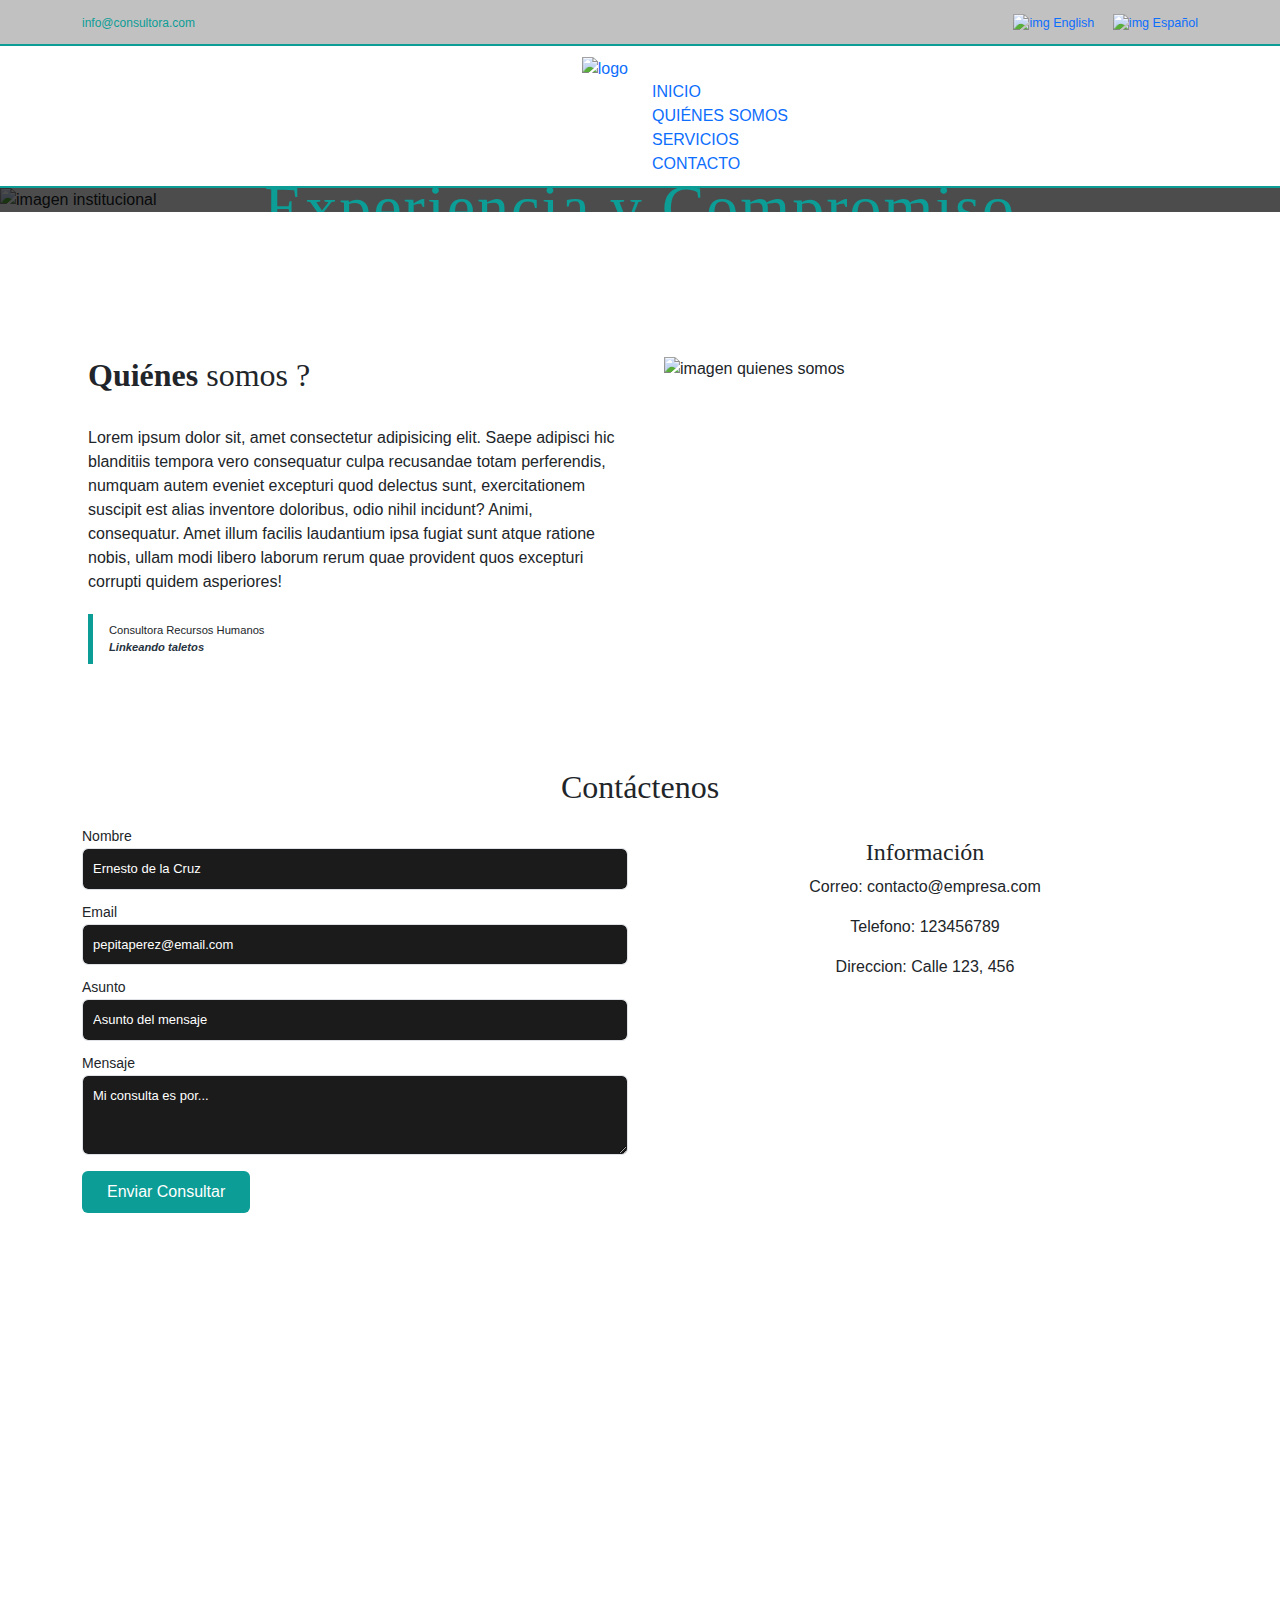
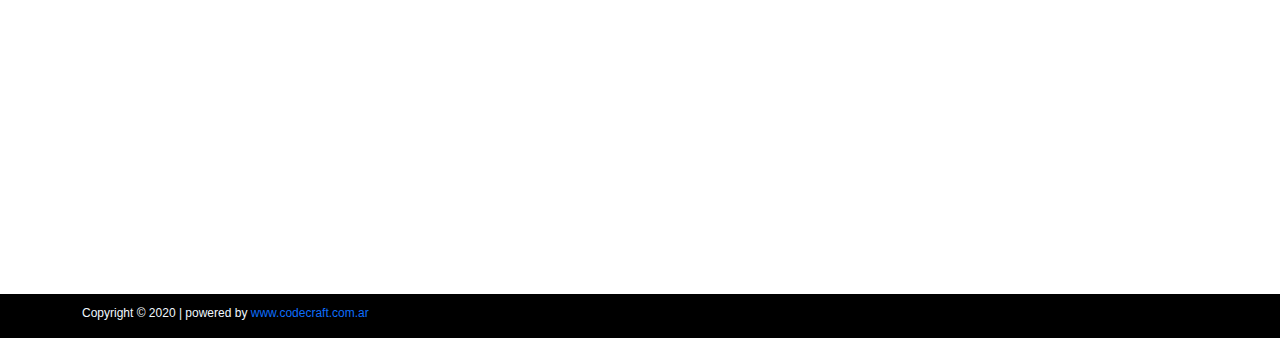
==== consultorarecursoshumanos/index.html @ a2f33e29 "[ADD] first commit" ====
<!DOCTYPE html>
<html lang="en">

<head>
    <meta charset="UTF-8">
    <meta name="viewport" content="width=device-width, initial-scale=1.0">
    <title>Document</title>
    <!-- link CDN de bootstrap -->
    <link href="https://cdn.jsdelivr.net/npm/bootstrap@5.3.3/dist/css/bootstrap.min.css" rel="stylesheet"
        integrity="sha384-QWTKZyjpPEjISv5WaRU9OFeRpok6YctnYmDr5pNlyT2bRjXh0JMhjY6hW+ALEwIH" crossorigin="anonymous">
    <!-- fuente desde adobe font -->
    <link rel="stylesheet" href="https://use.typekit.net/bnq2axc.css">
    <link rel="stylesheet" href="https://use.typekit.net/bnq2axc.css">
    <!-- link css -->
    <link rel="stylesheet" href="css/styles.css">
</head>

<body>
    <!-- header -->
    <div class="header-wrapper">
        <header id="header">
            <!-- barra de idioma y email -->
            <div class="header-top">
                <div class="container">
                    <div class="row">
                        <!-- email -->
                        <div class="col-12 col-md-6 col-lg-6 col-xl-6">
                            <div class="header-top-left">
                                <div class="header-contact">
                                    <a href="mailto:info@consultora.com">info@consultora.com</a>
                                </div>
                            </div>
                        </div>
                        <!-- idiomas -->
                        <div class="col-12 col-md-6 col-lg-6 col-xl-6">
                            <div class="header-top-right text-right">
                                <span class="welcome-msg">
                                    <a href="#" title="English">
                                        <img style="margin-left:15px;" alt="img English" src="/assets/ico/ingles.png">
                                    </a>
                                    <a href="#" title="Español">
                                        <img style="margin-left:15px;" alt="img Español"
                                            src="/assets/ico/argentina.png">
                                    </a>
                                </span>
                            </div>
                        </div>
                    </div>
                </div>
            </div>
            <!-- menu central logo y navegación -->
            <div class="header-main">
                <div class="container">
                    <div class="row">
                        <!-- logo -->
                        <div class="col-12 col-md-6 col-lg-6">
                            <div class="header-left text-left">
                                <a href="index.html">
                                    <img class="img-responsive" width="240" height="60"
                                        src="/assets/images/LOGO-567.png" alt="logo">
                                </a>
                            </div>
                        </div>
                        <!-- menu -->
                        <div class="col-12 col-md-6 col-lg-6">
                            <div class="header-right text-right">
                                <div class="menu-hamburguesa">
                                    <div class="menu-hamburguesa__icono" id="menu-hamburguesa__icono">
                                        <span></span>
                                        <nav class="text-left">
                                            <ul class="text-uppercase">
                                                <li><a href="index.html">Inicio</a></li>
                                                <li><a href="#quienes-somos">quiénes somos</a></li>
                                                <li><a href="#servicios">servicios</a></li>
                                                <li><a href="#contacto">contacto</a></li>
                                            </ul>
                                        </nav>
                                    </div>
                                </div>
                            </div>
                        </div>
                    </div>
                </div>
            </div>
        </header>
    </div>
    <!-- fin header -->
    <!-- inicio main -->
    <div id="main">
        <section id="bienvenida">
            <!-- imagen institucional -->
            <div class="banner-container">
                <img src="/assets/images/banner-main.png" class="banner-img" alt="imagen institucional">
                <div class="overlay">
                    <div class="container text-center">
                        <div class="img-logo">
                            <img src="/assets/images/Logo3.png" width="170" alt="logo institucional">
                        </div>
                        <div class="msg-bienvenida p-5">
                            <h1>Experiencia y Compromiso</h1>
                        </div>
                    </div>
                </div>
            </div>
        </section>
        <div class="container-fluid">
            <div class="row">
                <!-- banner contacto --> <!-- CORREGIR BANNER RESPONSIVE -->
                <main>
                    <!-- quienes somos -->
                    <section id="quienes-somos">
                        <div class="container">
                            <div class="row">
                                <div class="col-6 col-lg-6 col-md-6 col-sm-12">
                                    <div class="somos">
                                        <h2><span>Quiénes</span> somos ?</h2>
                                        <p>Lorem ipsum dolor sit, amet consectetur adipisicing elit. Saepe adipisci hic
                                            blanditiis
                                            tempora vero
                                            consequatur culpa recusandae totam perferendis, numquam autem eveniet
                                            excepturi quod
                                            delectus sunt,
                                            exercitationem suscipit est alias inventore doloribus, odio nihil incidunt?
                                            Animi,
                                            consequatur. Amet
                                            illum facilis laudantium ipsa fugiat sunt atque ratione nobis, ullam modi
                                            libero
                                            laborum
                                            rerum quae provident quos excepturi corrupti quidem asperiores! </p>
                                        <!-- span para hacer un borde grueso a la izquierda que contenga un texto pequeño -->
                                        <blockquote class="linkeando-talento">
                                            <p> <strong>Consultora Recursos Humanos</strong><br>
                                                <span style="color: #283341;">
                                                    <em>
                                                        <i>Linkeando taletos</i>
                                                    </em>
                                                </span>
                                            </p>
                                        </blockquote>
                                    </div>
                                </div>
                                <!-- imagen que acompaña quienes somos -->
                                <div class="col-6 col-lg-6 col-md-6 col-sm-12">
                                    <div class="img-somos container">
                                        <img src="/assets/images/rrhh-mesa.jpg" width="450" alt="imagen quienes somos">
                                    </div>
                                </div>
                            </div>
                        </div>
                    </section>
                    <!-- end main maps y contactos -->
                    <section id="end-main" class="m-4">
                        <div class="container">
                            <!-- columnas para enlaces, contacto y mapa de ubicación -->
                            <div class="row">
                                <h2 class="text-center">Contáctenos</h2>
                                <!-- formulario de contacto -->
                                <div class="col-6 col-md-6 col-lg-6 col-sm-12">
                                    <form action="" method="post">
                                        <div class="form-group">
                                            <label for="nombre">Nombre</label>
                                            <input type="text" class="form-control" id="nombre" name="nombre"
                                                placeholder="Ernesto de la Cruz">
                                        </div>
                                        <div class="form-group">
                                            <label for="email">Email</label>
                                            <input type="email" class="form-control" id="email" name="email"
                                                placeholder="pepitaperez@email.com">
                                        </div>
                                        <div class="form-group">
                                            <label for="asunto">Asunto</label>
                                            <input type="asunto" class="form-control" id="asunot" name="asunto"
                                                placeholder="Asunto del mensaje">
                                        </div>
                                        <div class="form-group">
                                            <label for="mensaje">Mensaje</label>
                                            <textarea class="form-control" id="mensaje" name="mensaje" rows="3"
                                                placeholder="Mi consulta es por..."></textarea>
                                        </div>
                                        <p class="boton-formulario">
                                            <input class="btn btn-form" type="submit" value="Enviar Consultar" />
                                        </p>
                                    </form>
                                </div>
                                <div class="col-6 col-md-6 col-lg-6 col-sm-12">
                                    <!-- contacto con la empresa -->
                                    <div class="text-center">
                                        <h4 class="pt-4">Información</h4>
                                        <p>Correo: contacto@empresa.com</p>
                                        <p>Telefono: 123456789</p>
                                        <p>Direccion: Calle 123, 456</p>
                                    </div>

                                </div>
                            </div>
                        </div>
                        <div class="ubicacion col-md-12">
                            <div class="row">
                                <div class="maps col-md-12">
                                    <iframe
                                        src="https://www.google.com/maps/embed?pb=!1m18!1m12!1m3!1d3961.805944521324!2d-73.99929388523567!3d40.74844058597721!2m3!1f0!2f0!3f0!3m2!1i1024!2i768!4f13.1!3m3!1m2!1s0x89c24fa5d33f083b%3A0xc80b8f06e177fe62!2sCentral%20Park%2C%20New%20York%2C%20NY%2C%20EE.%20UU.!5e0!3m2!1ses-419!2sve!4v1606909401030!5m2!1ses-419!2sve"
                                        width="1903" height="570" frameborder="0" style="border:0;" allowfullscreen=""
                                        aria-hidden="false" tabindex="0"></iframe>
                                </div>

                            </div>
                        </div>
                    </section>
                </main>
            </div>
        </div>
    </div>
    <!-- fin main -->
    <!-- inicio footer -->
    <footer>
        <div class="autoria_derechos">
            <div class="container">
                <div class="row">
                    <div class="col">
                        <p>Copyright &copy; 2020 | <span>powered by <a href="#">www.codecraft.com.ar</span></a> </p>
                    </div>
                </div>
            </div>
        </div>
    </footer>
    <!-- script de bootstrap -->
    <script src="https://cdn.jsdelivr.net/npm/@popperjs/core@2.11.8/dist/umd/popper.min.js"
        integrity="sha384-I7E8VVD/ismYTF4hNIPjVp/Zjvgyol6VFvRkX/vR+Vc4jQkC+hVqc2pM8ODewa9r"
        crossorigin="anonymous"></script>
    <script src="https://cdn.jsdelivr.net/npm/bootstrap@5.3.3/dist/js/bootstrap.min.js"
        integrity="sha384-0pUGZvbkm6XF6gxjEnlmuGrJXVbNuzT9qBBavbLwCsOGabYfZo0T0to5eqruptLy"
        crossorigin="anonymous"></script>
</body>

</html>
---- consultorarecursoshumanos/css/styles.css ----
* {
  margin: 0;
  padding: 0;
  box-sizing: border-box;
}

/* fuentes */
h1,
h2,
h3,
h4,
h5,
h6 {
  font-family: "quador", serif;
}

body {
  font-family: "Open Sans", sans-serif;
}

a {
  text-decoration: none;
}
a:hover {
  text-decoration: underline;
}

ul > li {
  list-style-type: none;
}

.header-wrapper {
  margin: 0;
}
.header-wrapper .header-top {
  padding: 10px 0;
  display: flex;
  align-items: center;
  justify-content: space-around;
  background: #c2c1c1;
  border-bottom: #0b9d96 2px solid;
  color: #fff;
}
.header-wrapper .header-top .header-top-left a {
  font-size: 12px;
  font-weight: 500;
  color: #0b9d96;
}
.header-wrapper .header-top .header-top-right {
  text-align: right;
}
.header-wrapper .header-top .header-top-right .welcome-msg {
  font-size: 0.7857em;
}
.header-wrapper .header-main {
  padding: 10px 0;
  display: flex;
  align-items: center;
  justify-content: space-around;
  background: #fff;
  border-bottom: #0b9d96 2px solid;
  color: #fff;
}
.header-wrapper .header-main .header-left {
  text-align: right;
}
.header-wrapper nav {
  background-color: #fff;
}
.header-wrapper nav ul {
  display: inline;
}
.header-wrapper nav ul li {
  list-style-type: none;
}
.header-wrapper nav ul li a {
  text-decoration: none;
}

/* main  */
#main {
  width: 100%;
  margin: 0;
  padding: 0;
}
#main a {
  color: #000;
}
#main #bienvenida {
  position: relative;
  overflow: hidden;
  margin-bottom: 5em;
}
#main #bienvenida .banner-container {
  position: relative;
  width: 100%;
  /* Estilo para la imagen de fondo */
  /* Estilo para el overlay con color oscuro */
  /* Estilo para el contenedor que centra el logo y el mensaje */
}
#main #bienvenida .banner-container .banner-img {
  width: 100%;
  height: auto;
  display: block;
}
#main #bienvenida .banner-container .overlay {
  position: absolute;
  top: 0;
  left: 0;
  width: 100%;
  height: 100%;
  background: rgba(0, 0, 0, 0.7); /* Color negro con opacidad del 50% */
  display: flex;
  justify-content: center;
  align-items: center;
  color: #fff;
  z-index: 1;
}
#main #bienvenida .banner-container .container {
  position: relative;
  text-align: center;
}
#main #bienvenida .banner-container .msg-bienvenida {
  color: #0b9d96;
  letter-spacing: 2px;
}
#main #bienvenida .banner-container .msg-bienvenida h1 {
  font-size: 4em;
}
#main #end-main {
  margin: 0;
  padding: 0;
}
#main #end-main .ubicacion {
  display: flex;
  padding: 0;
  margin-top: 4em;
}
#main #end-main .form-group {
  margin: 10px 0;
}
#main #end-main .form-group label {
  font-size: 14px;
}
#main #end-main .form-group input,
#main #end-main .form-group textarea {
  padding: 10px;
  background-color: #1b1b1b;
  font-size: 13px;
  color: #fff;
}
#main #end-main .form-group input::placeholder,
#main #end-main .form-group textarea::placeholder {
  color: #fff;
}
#main #end-main .boton-formulario {
  margin: 16px 0;
}
#main #end-main .boton-formulario .btn-form {
  padding: 8px 24px;
  background-color: #0b9d96;
  color: #fff;
}
#main #end-main .boton-formulario .btn-form:hover {
  background-color: #07706b;
  text-decoration: underline;
}
#main #quienes-somos {
  margin: 0;
  padding: 4em;
}
#main #quienes-somos .somos p {
  font-weight: 300;
  margin: 0 0 20px 0;
}
#main #quienes-somos .somos span {
  font-weight: 700;
}
#main #quienes-somos .somos h2 {
  margin: 0 0 32px 0;
}
#main #quienes-somos .somos .linkeando-talento {
  padding: 8px 0 8px 16px;
  border-left: 5px #0b9d96 solid;
}
#main #quienes-somos .somos .linkeando-talento p {
  font-size: 0.7em;
  margin: 0;
  padding: 0;
}
#main #quienes-somos .somos .linkeando-talento em {
  font-style: italic;
}
#main #quienes-somos .somos .img-somos {
  display: flex;
  margin: 0 auto;
}
#main #quienes-somos .somos .img-somos img {
  width: 100%;
}

/* inicio footer */
footer {
  display: flex;
  flex-direction: column;
  margin: 0;
  justify-content: space-around;
}
footer .autoria_derechos {
  display: flex;
  width: 100%;
  justify-content: center;
  background-color: #000;
  color: aliceblue;
  padding-top: 10px;
}
footer .autoria_derechos p {
  font-size: 12px;
}

/*# sourceMappingURL=styles.css.map */
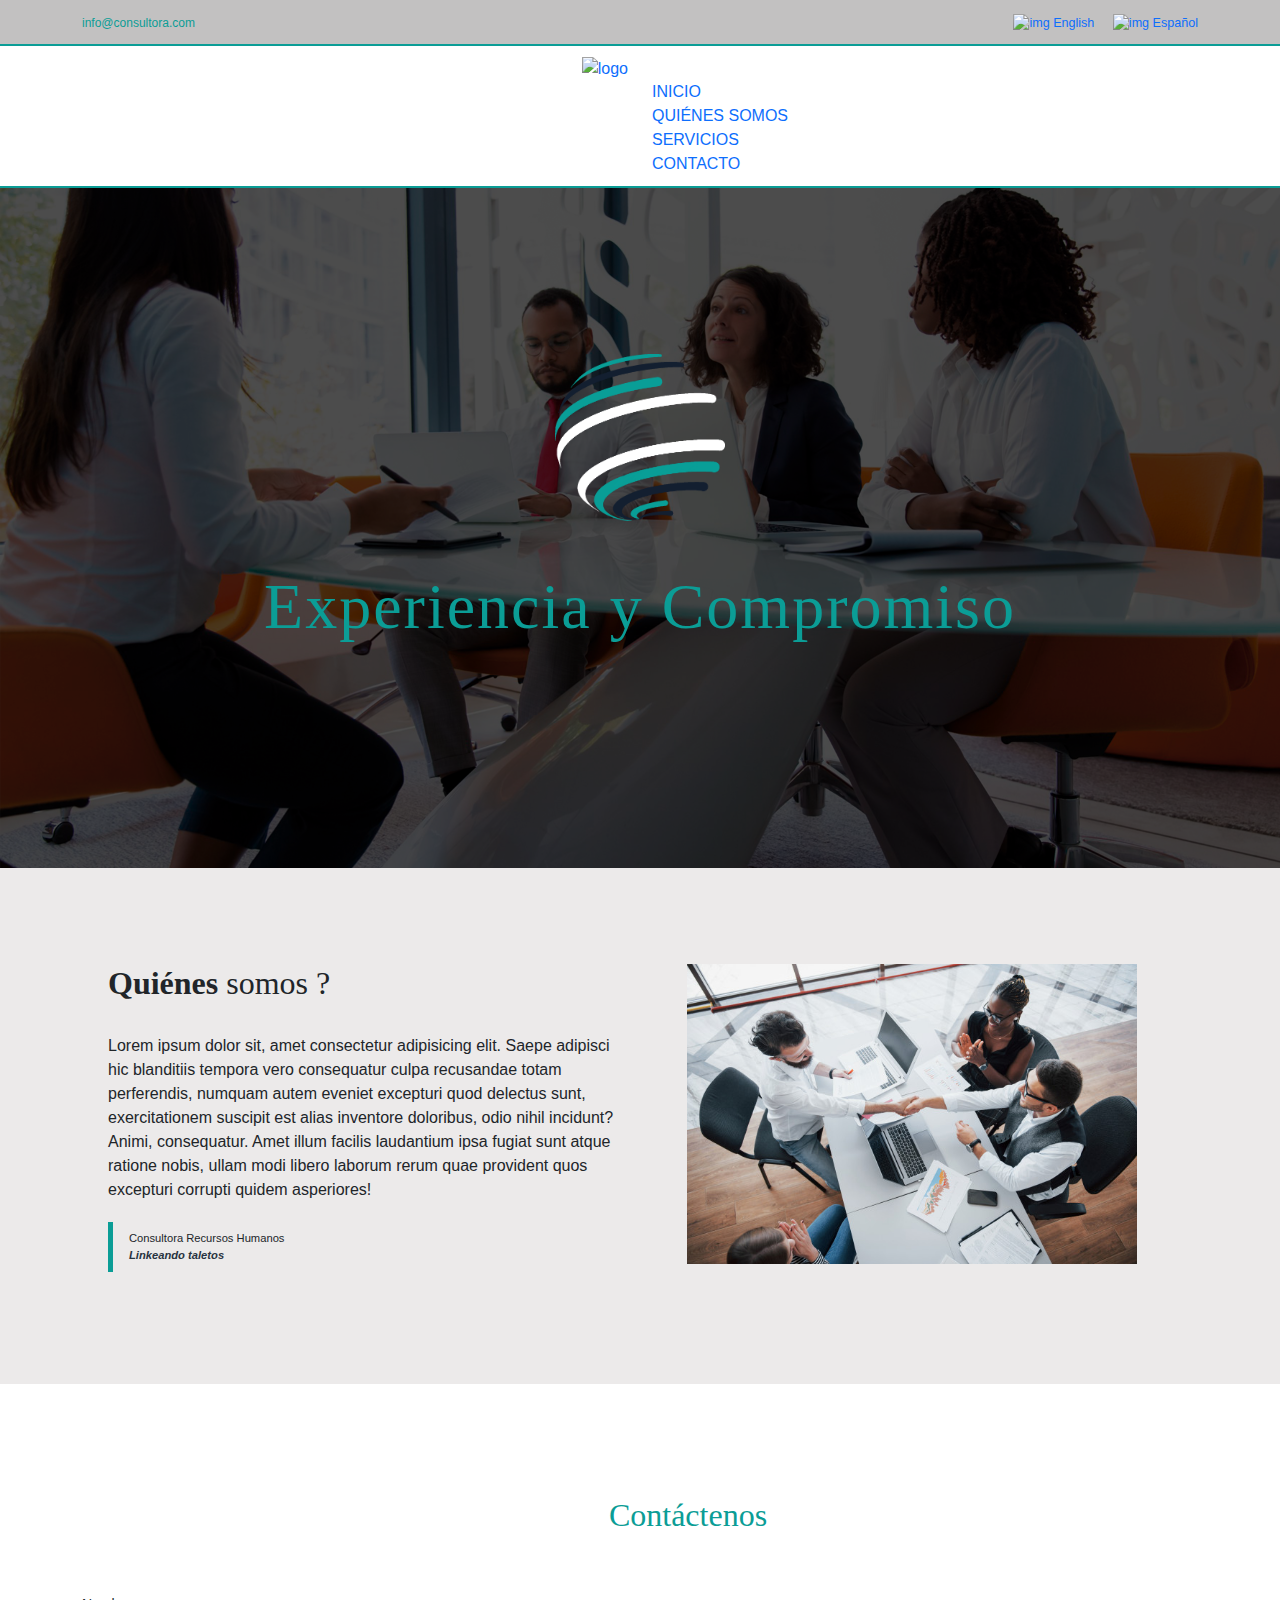
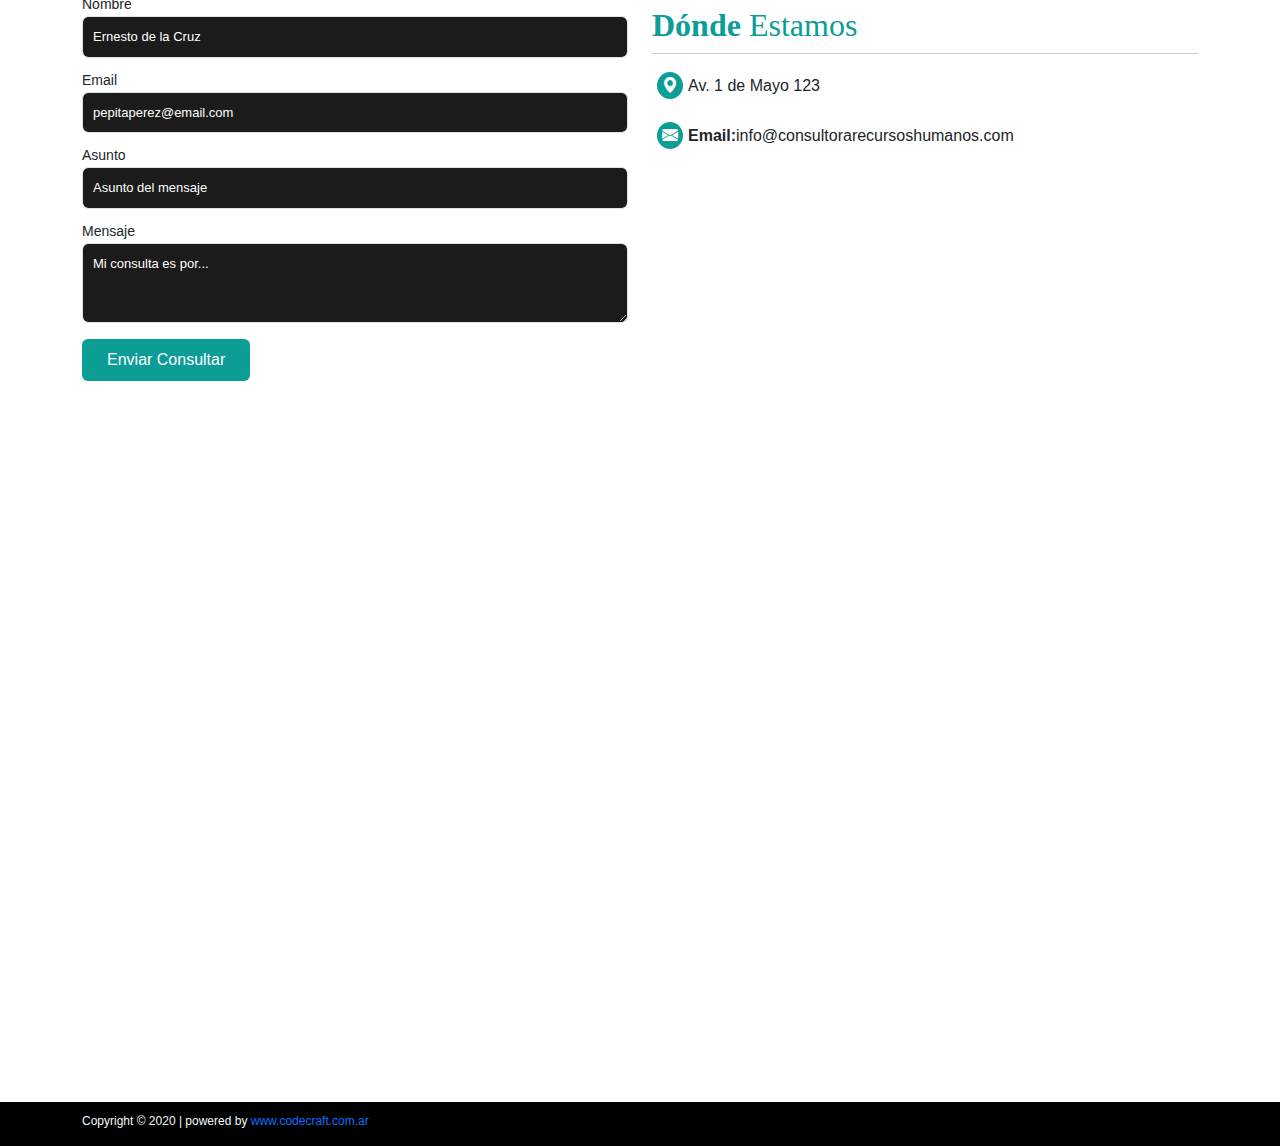
==== commit 362de99a: "Mejoras en ocnsultora" ====
--- a/consultorarecursoshumanos/index.html
+++ b/consultorarecursoshumanos/index.html
@@ -13,6 +13,8 @@
     <link rel="stylesheet" href="https://use.typekit.net/bnq2axc.css">
     <!-- link css -->
     <link rel="stylesheet" href="css/styles.css">
+    <!-- link de bootstrap icon -->
+    <link rel="stylesheet" href="https://cdn.jsdelivr.net/npm/bootstrap-icons@1.11.3/font/bootstrap-icons.min.css">
 </head>
 
 <body>
@@ -90,11 +92,11 @@
         <section id="bienvenida">
             <!-- imagen institucional -->
             <div class="banner-container">
-                <img src="/assets/images/banner-main.png" class="banner-img" alt="imagen institucional">
+                <img src="./assets/images/banner-main.png" class="banner-img" alt="imagen institucional">
                 <div class="overlay">
                     <div class="container text-center">
                         <div class="img-logo">
-                            <img src="/assets/images/Logo3.png" width="170" alt="logo institucional">
+                            <img src="assets/images/Logo3.png" width="170" alt="logo institucional">
                         </div>
                         <div class="msg-bienvenida p-5">
                             <h1>Experiencia y Compromiso</h1>
@@ -103,111 +105,121 @@
                 </div>
             </div>
         </section>
-        <div class="container-fluid">
-            <div class="row">
-                <!-- banner contacto --> <!-- CORREGIR BANNER RESPONSIVE -->
-                <main>
-                    <!-- quienes somos -->
-                    <section id="quienes-somos">
-                        <div class="container">
-                            <div class="row">
-                                <div class="col-6 col-lg-6 col-md-6 col-sm-12">
-                                    <div class="somos">
-                                        <h2><span>Quiénes</span> somos ?</h2>
-                                        <p>Lorem ipsum dolor sit, amet consectetur adipisicing elit. Saepe adipisci hic
-                                            blanditiis
-                                            tempora vero
-                                            consequatur culpa recusandae totam perferendis, numquam autem eveniet
-                                            excepturi quod
-                                            delectus sunt,
-                                            exercitationem suscipit est alias inventore doloribus, odio nihil incidunt?
-                                            Animi,
-                                            consequatur. Amet
-                                            illum facilis laudantium ipsa fugiat sunt atque ratione nobis, ullam modi
-                                            libero
-                                            laborum
-                                            rerum quae provident quos excepturi corrupti quidem asperiores! </p>
-                                        <!-- span para hacer un borde grueso a la izquierda que contenga un texto pequeño -->
-                                        <blockquote class="linkeando-talento">
-                                            <p> <strong>Consultora Recursos Humanos</strong><br>
-                                                <span style="color: #283341;">
-                                                    <em>
-                                                        <i>Linkeando taletos</i>
-                                                    </em>
-                                                </span>
-                                            </p>
-                                        </blockquote>
-                                    </div>
-                                </div>
-                                <!-- imagen que acompaña quienes somos -->
-                                <div class="col-6 col-lg-6 col-md-6 col-sm-12">
-                                    <div class="img-somos container">
-                                        <img src="/assets/images/rrhh-mesa.jpg" width="450" alt="imagen quienes somos">
-                                    </div>
-                                </div>
-                            </div>
-                        </div>
-                    </section>
-                    <!-- end main maps y contactos -->
-                    <section id="end-main" class="m-4">
-                        <div class="container">
-                            <!-- columnas para enlaces, contacto y mapa de ubicación -->
-                            <div class="row">
-                                <h2 class="text-center">Contáctenos</h2>
-                                <!-- formulario de contacto -->
-                                <div class="col-6 col-md-6 col-lg-6 col-sm-12">
-                                    <form action="" method="post">
-                                        <div class="form-group">
-                                            <label for="nombre">Nombre</label>
-                                            <input type="text" class="form-control" id="nombre" name="nombre"
-                                                placeholder="Ernesto de la Cruz">
-                                        </div>
-                                        <div class="form-group">
-                                            <label for="email">Email</label>
-                                            <input type="email" class="form-control" id="email" name="email"
-                                                placeholder="pepitaperez@email.com">
-                                        </div>
-                                        <div class="form-group">
-                                            <label for="asunto">Asunto</label>
-                                            <input type="asunto" class="form-control" id="asunot" name="asunto"
-                                                placeholder="Asunto del mensaje">
-                                        </div>
-                                        <div class="form-group">
-                                            <label for="mensaje">Mensaje</label>
-                                            <textarea class="form-control" id="mensaje" name="mensaje" rows="3"
-                                                placeholder="Mi consulta es por..."></textarea>
-                                        </div>
-                                        <p class="boton-formulario">
-                                            <input class="btn btn-form" type="submit" value="Enviar Consultar" />
+        <div>            
+            <main>
+                <!-- quienes somos -->
+                <section id="quienes-somos">
+                    <div class="container">
+                        <div class="row">
+                            <div class="col-6 col-lg-6 col-md-6 col-sm-12">
+                                <div class="somos">
+                                    <h2><span>Quiénes</span> somos ?</h2>
+                                    <p>Lorem ipsum dolor sit, amet consectetur adipisicing elit. Saepe adipisci hic
+                                        blanditiis
+                                        tempora vero
+                                        consequatur culpa recusandae totam perferendis, numquam autem eveniet
+                                        excepturi quod
+                                        delectus sunt,
+                                        exercitationem suscipit est alias inventore doloribus, odio nihil incidunt?
+                                        Animi,
+                                        consequatur. Amet
+                                        illum facilis laudantium ipsa fugiat sunt atque ratione nobis, ullam modi
+                                        libero
+                                        laborum
+                                        rerum quae provident quos excepturi corrupti quidem asperiores! </p>
+                                    <!-- span para hacer un borde grueso a la izquierda que contenga un texto pequeño -->
+                                    <blockquote class="linkeando-talento">
+                                        <p> <strong>Consultora Recursos Humanos</strong><br>
+                                            <span style="color: #283341;">
+                                                <em>
+                                                    Linkeando taletos
+                                                </em>
+                                            </span>
                                         </p>
-                                    </form>
-                                </div>
-                                <div class="col-6 col-md-6 col-lg-6 col-sm-12">
-                                    <!-- contacto con la empresa -->
-                                    <div class="text-center">
-                                        <h4 class="pt-4">Información</h4>
-                                        <p>Correo: contacto@empresa.com</p>
-                                        <p>Telefono: 123456789</p>
-                                        <p>Direccion: Calle 123, 456</p>
-                                    </div>
-
-                                </div>
-                            </div>
-                        </div>
-                        <div class="ubicacion col-md-12">
-                            <div class="row">
-                                <div class="maps col-md-12">
-                                    <iframe
-                                        src="https://www.google.com/maps/embed?pb=!1m18!1m12!1m3!1d3961.805944521324!2d-73.99929388523567!3d40.74844058597721!2m3!1f0!2f0!3f0!3m2!1i1024!2i768!4f13.1!3m3!1m2!1s0x89c24fa5d33f083b%3A0xc80b8f06e177fe62!2sCentral%20Park%2C%20New%20York%2C%20NY%2C%20EE.%20UU.!5e0!3m2!1ses-419!2sve!4v1606909401030!5m2!1ses-419!2sve"
-                                        width="1903" height="570" frameborder="0" style="border:0;" allowfullscreen=""
-                                        aria-hidden="false" tabindex="0"></iframe>
-                                </div>
-
-                            </div>
-                        </div>
-                    </section>
-                </main>
-            </div>
+                                    </blockquote>
+                                </div>
+                            </div>
+                            <!-- imagen que acompaña quienes somos -->
+                            <div class="col-6 col-lg-6 col-md-6 col-sm-12">
+                                <div class="img-somos text-center">
+                                    <img src="./assets/images/rrhh-mesa.jpg" width="450" alt="imagen quienes somos">
+                                </div>
+                            </div>
+                        </div>
+                    </div>
+                </section>
+                <!-- end main maps y contactos -->
+                <section id="end-main">
+                    <div class="container">
+                        <!-- columnas para enlaces, contacto y mapa de ubicación -->
+                        <div class="row">
+                            <h2 class="text-center m-5">Contáctenos</h2>
+                            <!-- formulario de contacto -->
+                            <div class="col-6 col-md-6 col-lg-6 col-sm-12">
+                                <form action="" method="post">
+                                    <div class="form-group">
+                                        <label for="nombre">Nombre</label>
+                                        <input type="text" class="form-control" id="nombre" name="nombre"
+                                            placeholder="Ernesto de la Cruz">
+                                    </div>
+                                    <div class="form-group">
+                                        <label for="email">Email</label>
+                                        <input type="email" class="form-control" id="email" name="email"
+                                            placeholder="pepitaperez@email.com">
+                                    </div>
+                                    <div class="form-group">
+                                        <label for="asunto">Asunto</label>
+                                        <input type="asunto" class="form-control" id="asunot" name="asunto"
+                                            placeholder="Asunto del mensaje">
+                                    </div>
+                                    <div class="form-group">
+                                        <label for="mensaje">Mensaje</label>
+                                        <textarea class="form-control" id="mensaje" name="mensaje" rows="3"
+                                            placeholder="Mi consulta es por..."></textarea>
+                                    </div>
+                                    <p class="boton-formulario">
+                                        <input class="btn btn-form" type="submit" value="Enviar Consultar" />
+                                    </p>
+                                </form>
+                            </div>
+                            <div class="col-6 col-md-6 col-lg-6 col-sm-12">
+                                <!-- contacto con la empresa -->
+                                <div class="text-left">
+                                    <h2 class="pt-4"><span>Dónde</span>  Estamos</h2>
+                                    <!-- línea de separacion fina  -->
+                                    <hr class="linea-separacion"> 
+                                    <div class="datos-ubicacion">
+                                        <div class="ubi-icon">
+                                            <i class="bi bi-geo-alt-fill"></i>
+                                        </div>
+                                        <div class="ubi-text">
+                                            <p>Av. 1 de Mayo 123</p>
+                                        </div>
+                                    </div>
+                                    <div class="datos-ubicacion">
+                                        <div class="ubi-icon">
+                                            <i class="bi bi-envelope-fill"></i>
+                                        </div>
+                                        <div class="ubi-text">
+                                            <p><b>Email:</b>info@consultorarecursoshumanos.com</p>
+                                        </div>
+                                    </div>
+                                                                        
+                                </div>
+
+                            </div>
+                        </div>
+                    </div>
+                    <div class="ubicacion col-md-12">
+                        <div class="maps">
+                            <iframe
+                                src="https://www.google.com/maps/embed?pb=!1m18!1m12!1m3!1d3961.805944521324!2d-73.99929388523567!3d40.74844058597721!2m3!1f0!2f0!3f0!3m2!1i1024!2i768!4f13.1!3m3!1m2!1s0x89c24fa5d33f083b%3A0xc80b8f06e177fe62!2sCentral%20Park%2C%20New%20York%2C%20NY%2C%20EE.%20UU.!5e0!3m2!1ses-419!2sve!4v1606909401030!5m2!1ses-419!2sve"
+                                width="1903" height="570" frameborder="0" style="border:0;" allowfullscreen=""
+                                aria-hidden="false" tabindex="0"></iframe>
+                        </div>
+                    </div>
+                </section>
+            </main>
         </div>
     </div>
     <!-- fin main -->
--- a/consultorarecursoshumanos/css/styles.css
+++ b/consultorarecursoshumanos/css/styles.css
@@ -14,6 +14,15 @@
   font-family: "quador", serif;
 }
 
+i {
+  background-color: #0b9d96;
+  border-radius: 50%;
+  padding: 5px;
+  color: #fff;
+  margin: 5px;
+  font-size: 1em;
+}
+
 body {
   font-family: "Open Sans", sans-serif;
 }
@@ -27,6 +36,11 @@
 
 ul > li {
   list-style-type: none;
+}
+
+main {
+  margin: 0;
+  padding: 0;
 }
 
 .header-wrapper {
@@ -79,7 +93,7 @@
 
 /* main  */
 #main {
-  width: 100%;
+  /* width: 100%; */
   margin: 0;
   padding: 0;
 }
@@ -89,10 +103,9 @@
 #main #bienvenida {
   position: relative;
   overflow: hidden;
-  margin-bottom: 5em;
 }
 #main #bienvenida .banner-container {
-  position: relative;
+  /* position: relative; */
   width: 100%;
   /* Estilo para la imagen de fondo */
   /* Estilo para el overlay con color oscuro */
@@ -127,8 +140,46 @@
 #main #bienvenida .banner-container .msg-bienvenida h1 {
   font-size: 4em;
 }
+@media (width: 900px) {
+  #main #bienvenida .banner-container .msg-bienvenida #bienvenida h1 {
+    font-size: small;
+  }
+}
+#main #quienes-somos {
+  margin: 0;
+  padding: 6em;
+  background-color: #eceaea;
+}
+#main #quienes-somos .somos p {
+  font-weight: 300;
+  margin: 0 0 20px 0;
+}
+#main #quienes-somos .somos span {
+  font-weight: 700;
+}
+#main #quienes-somos .somos h2 {
+  margin: 0 0 32px 0;
+}
+#main #quienes-somos .somos .linkeando-talento {
+  padding: 8px 0 8px 16px;
+  border-left: 5px #0b9d96 solid;
+}
+#main #quienes-somos .somos .linkeando-talento p {
+  font-size: 0.7em;
+  margin: 0;
+  padding: 0;
+}
+#main #quienes-somos .somos .linkeando-talento em {
+  font-style: italic;
+}
+#main #quienes-somos .somos .img-somos {
+  margin: 0 auto;
+}
+#main #quienes-somos .somos .img-somos img {
+  width: 100%;
+}
 #main #end-main {
-  margin: 0;
+  margin: 4em 0;
   padding: 0;
 }
 #main #end-main .ubicacion {
@@ -165,38 +216,23 @@
   background-color: #07706b;
   text-decoration: underline;
 }
-#main #quienes-somos {
-  margin: 0;
-  padding: 4em;
-}
-#main #quienes-somos .somos p {
-  font-weight: 300;
+#main #end-main h2 {
+  color: #0b9d96;
+}
+#main #end-main h2 span {
+  font-weight: 700;
+}
+#main #end-main .linea-separacion {
   margin: 0 0 20px 0;
 }
-#main #quienes-somos .somos span {
-  font-weight: 700;
-}
-#main #quienes-somos .somos h2 {
-  margin: 0 0 32px 0;
-}
-#main #quienes-somos .somos .linkeando-talento {
-  padding: 8px 0 8px 16px;
-  border-left: 5px #0b9d96 solid;
-}
-#main #quienes-somos .somos .linkeando-talento p {
-  font-size: 0.7em;
-  margin: 0;
-  padding: 0;
-}
-#main #quienes-somos .somos .linkeando-talento em {
-  font-style: italic;
-}
-#main #quienes-somos .somos .img-somos {
-  display: flex;
-  margin: 0 auto;
-}
-#main #quienes-somos .somos .img-somos img {
-  width: 100%;
+#main #end-main .datos-ubicacion {
+  display: flex;
+  align-content: center;
+  margin-bottom: 10px;
+}
+#main #end-main .datos-ubicacion .ubi-icon {
+  margin: 0;
+  padding: 0;
 }
 
 /* inicio footer */
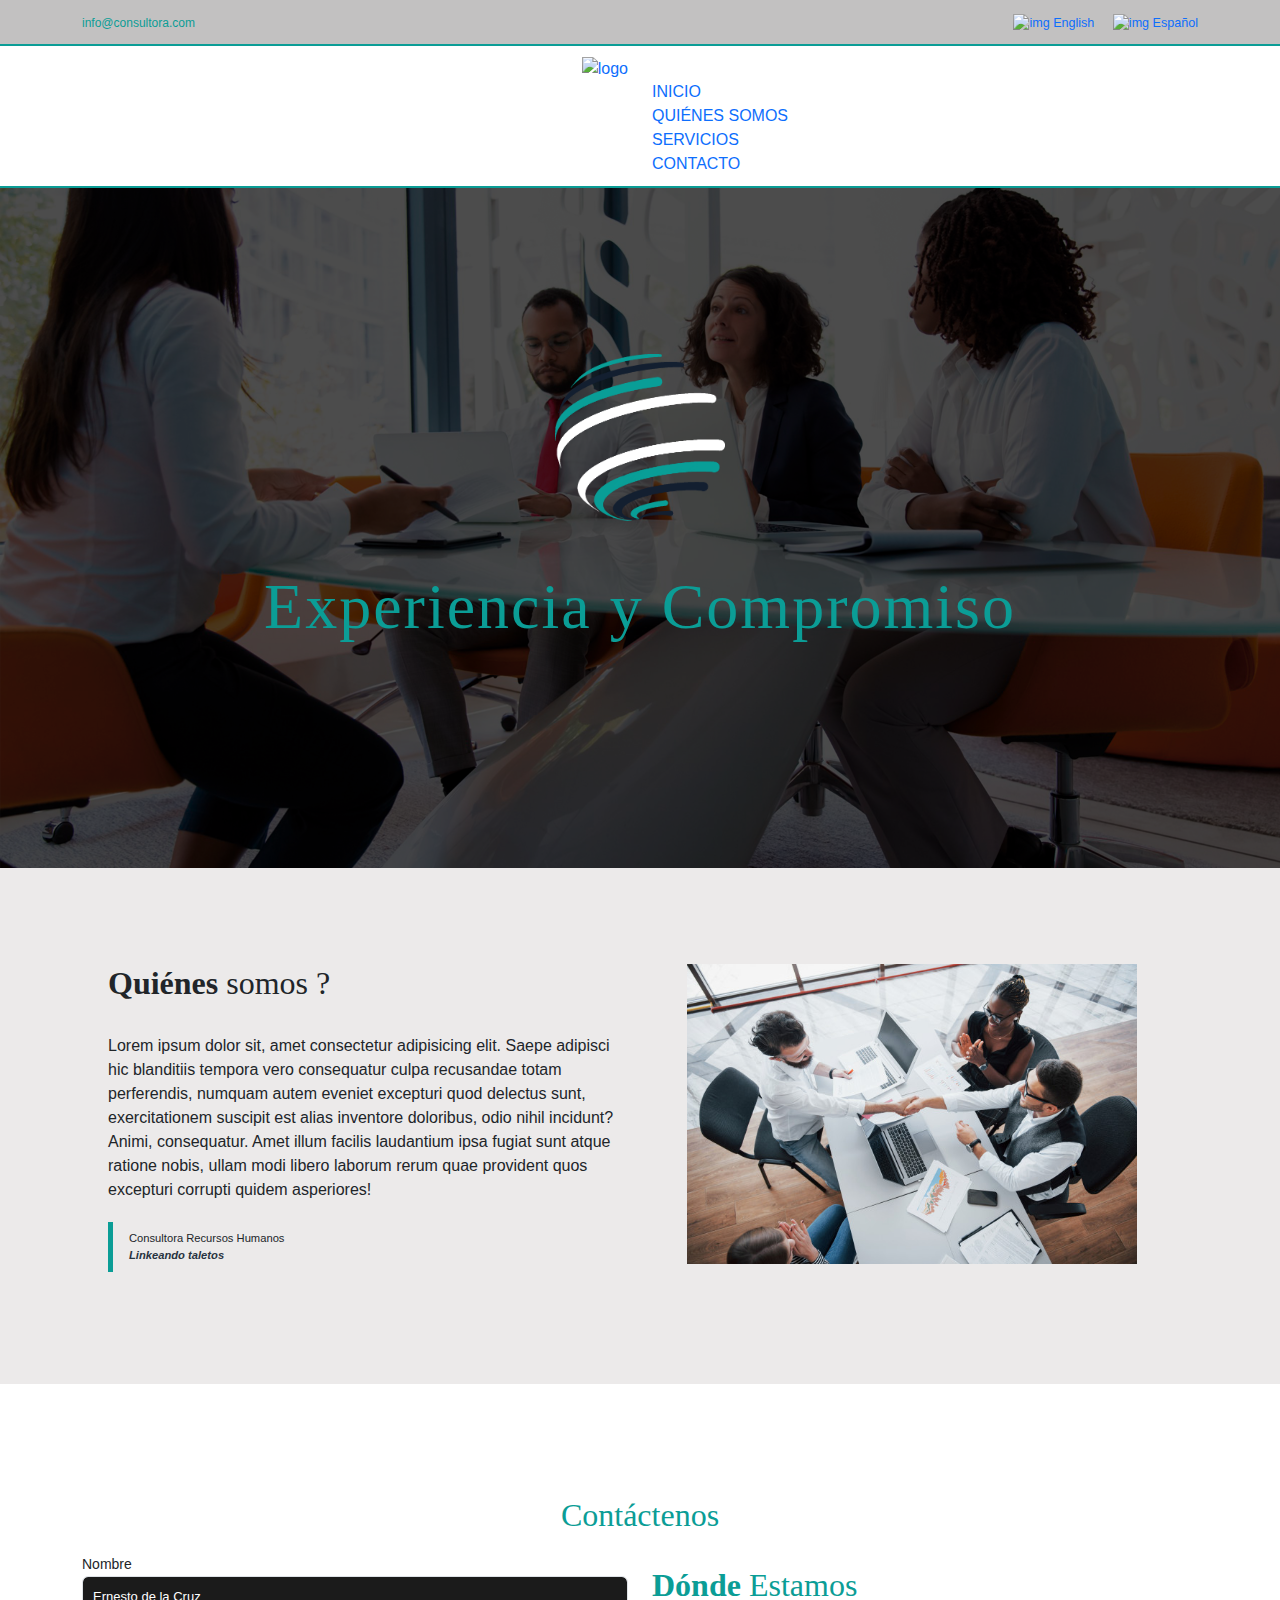
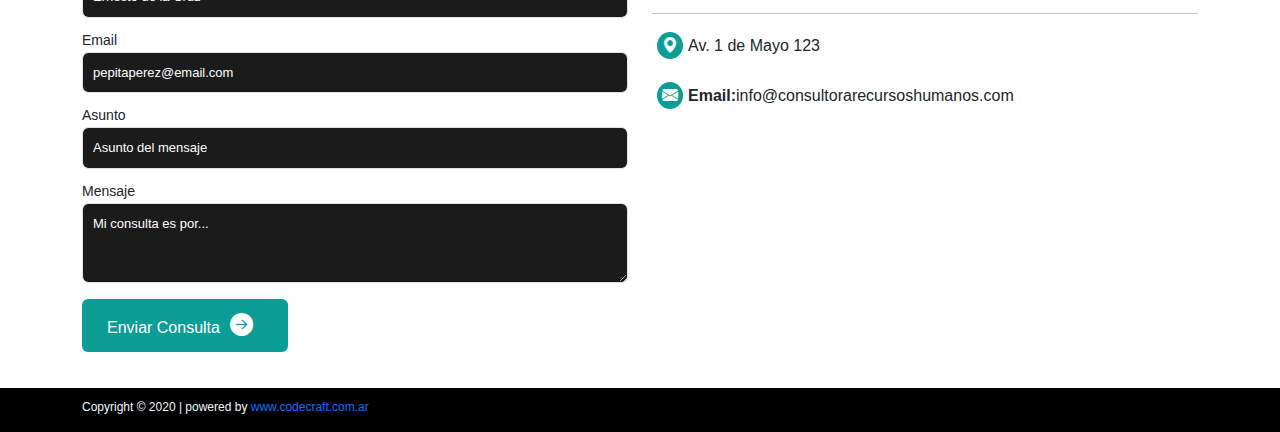
==== commit 15290129: "[ADD] Nuevo ejericio, calculadora" ====
--- a/consultorarecursoshumanos/index.html
+++ b/consultorarecursoshumanos/index.html
@@ -15,6 +15,8 @@
     <link rel="stylesheet" href="css/styles.css">
     <!-- link de bootstrap icon -->
     <link rel="stylesheet" href="https://cdn.jsdelivr.net/npm/bootstrap-icons@1.11.3/font/bootstrap-icons.min.css">
+
+    
 </head>
 
 <body>
@@ -105,7 +107,7 @@
                 </div>
             </div>
         </section>
-        <div>            
+        <div>
             <main>
                 <!-- quienes somos -->
                 <section id="quienes-somos">
@@ -153,7 +155,7 @@
                     <div class="container">
                         <!-- columnas para enlaces, contacto y mapa de ubicación -->
                         <div class="row">
-                            <h2 class="text-center m-5">Contáctenos</h2>
+                            <h2 class="text-center mt-5 mb-2">Contáctenos</h2>
                             <!-- formulario de contacto -->
                             <div class="col-6 col-md-6 col-lg-6 col-sm-12">
                                 <form action="" method="post">
@@ -177,17 +179,19 @@
                                         <textarea class="form-control" id="mensaje" name="mensaje" rows="3"
                                             placeholder="Mi consulta es por..."></textarea>
                                     </div>
+
                                     <p class="boton-formulario">
-                                        <input class="btn btn-form" type="submit" value="Enviar Consultar" />
+                                        <button class="btn btn-form" type="submit">  Enviar Consulta<i class="btn-enviar-consulta bi bi-arrow-right-circle-fill"></i></button> 
+                                        
                                     </p>
                                 </form>
                             </div>
                             <div class="col-6 col-md-6 col-lg-6 col-sm-12">
                                 <!-- contacto con la empresa -->
                                 <div class="text-left">
-                                    <h2 class="pt-4"><span>Dónde</span>  Estamos</h2>
+                                    <h2 class="pt-4"><span>Dónde</span> Estamos</h2>
                                     <!-- línea de separacion fina  -->
-                                    <hr class="linea-separacion"> 
+                                    <hr class="linea-separacion">
                                     <div class="datos-ubicacion">
                                         <div class="ubi-icon">
                                             <i class="bi bi-geo-alt-fill"></i>
@@ -204,20 +208,21 @@
                                             <p><b>Email:</b>info@consultorarecursoshumanos.com</p>
                                         </div>
                                     </div>
-                                                                        
-                                </div>
-
-                            </div>
-                        </div>
-                    </div>
-                    <div class="ubicacion col-md-12">
-                        <div class="maps">
+
+                                </div>
+
+                            </div>
+                        </div>
+                    </div>
+                    <!-- mapa de google responsive -->                     
+                    <!-- <div class="ubicacion col-md-12">
+                        <div id="map" class="map">
                             <iframe
                                 src="https://www.google.com/maps/embed?pb=!1m18!1m12!1m3!1d3961.805944521324!2d-73.99929388523567!3d40.74844058597721!2m3!1f0!2f0!3f0!3m2!1i1024!2i768!4f13.1!3m3!1m2!1s0x89c24fa5d33f083b%3A0xc80b8f06e177fe62!2sCentral%20Park%2C%20New%20York%2C%20NY%2C%20EE.%20UU.!5e0!3m2!1ses-419!2sve!4v1606909401030!5m2!1ses-419!2sve"
-                                width="1903" height="570" frameborder="0" style="border:0;" allowfullscreen=""
-                                aria-hidden="false" tabindex="0"></iframe>
-                        </div>
-                    </div>
+                                width="1920" height="450" frameborder="0" style="border:0;" allowfullscreen="" aria-hidden="false"
+                                tabindex="0"></iframe>
+                        </div>
+                    </div> -->
                 </section>
             </main>
         </div>
@@ -242,6 +247,7 @@
     <script src="https://cdn.jsdelivr.net/npm/bootstrap@5.3.3/dist/js/bootstrap.min.js"
         integrity="sha384-0pUGZvbkm6XF6gxjEnlmuGrJXVbNuzT9qBBavbLwCsOGabYfZo0T0to5eqruptLy"
         crossorigin="anonymous"></script>
+        <script src="./js/maps"></script>
 </body>
 
 </html>--- a/consultorarecursoshumanos/css/styles.css
+++ b/consultorarecursoshumanos/css/styles.css
@@ -23,7 +23,12 @@
   font-size: 1em;
 }
 
+html {
+  margin: 0;
+}
+
 body {
+  margin: 0;
   font-family: "Open Sans", sans-serif;
 }
 
@@ -103,6 +108,24 @@
 #main #bienvenida {
   position: relative;
   overflow: hidden;
+  /* mapa  */
+  /*  .ubicacion{
+     width: 100%;
+     #map{
+       width: 100%;
+       height: 0;
+       padding-bottom: 56.25%; 
+       position: relative;
+       iframe{
+         position: absolute;
+         top: 0;
+         left:0;
+         width: 100%;
+         height: 100%;
+         border: 0;
+       }
+     }
+   } */
 }
 #main #bienvenida .banner-container {
   /* position: relative; */
@@ -179,13 +202,16 @@
   width: 100%;
 }
 #main #end-main {
-  margin: 4em 0;
+  margin: 4em 0 0 0;
   padding: 0;
 }
 #main #end-main .ubicacion {
   display: flex;
   padding: 0;
   margin-top: 4em;
+}
+#main #end-main .btn-enviar-consulta {
+  font-size: 23px;
 }
 #main #end-main .form-group {
   margin: 10px 0;
@@ -239,7 +265,7 @@
 footer {
   display: flex;
   flex-direction: column;
-  margin: 0;
+  margin: 20px 0 0;
   justify-content: space-around;
 }
 footer .autoria_derechos {
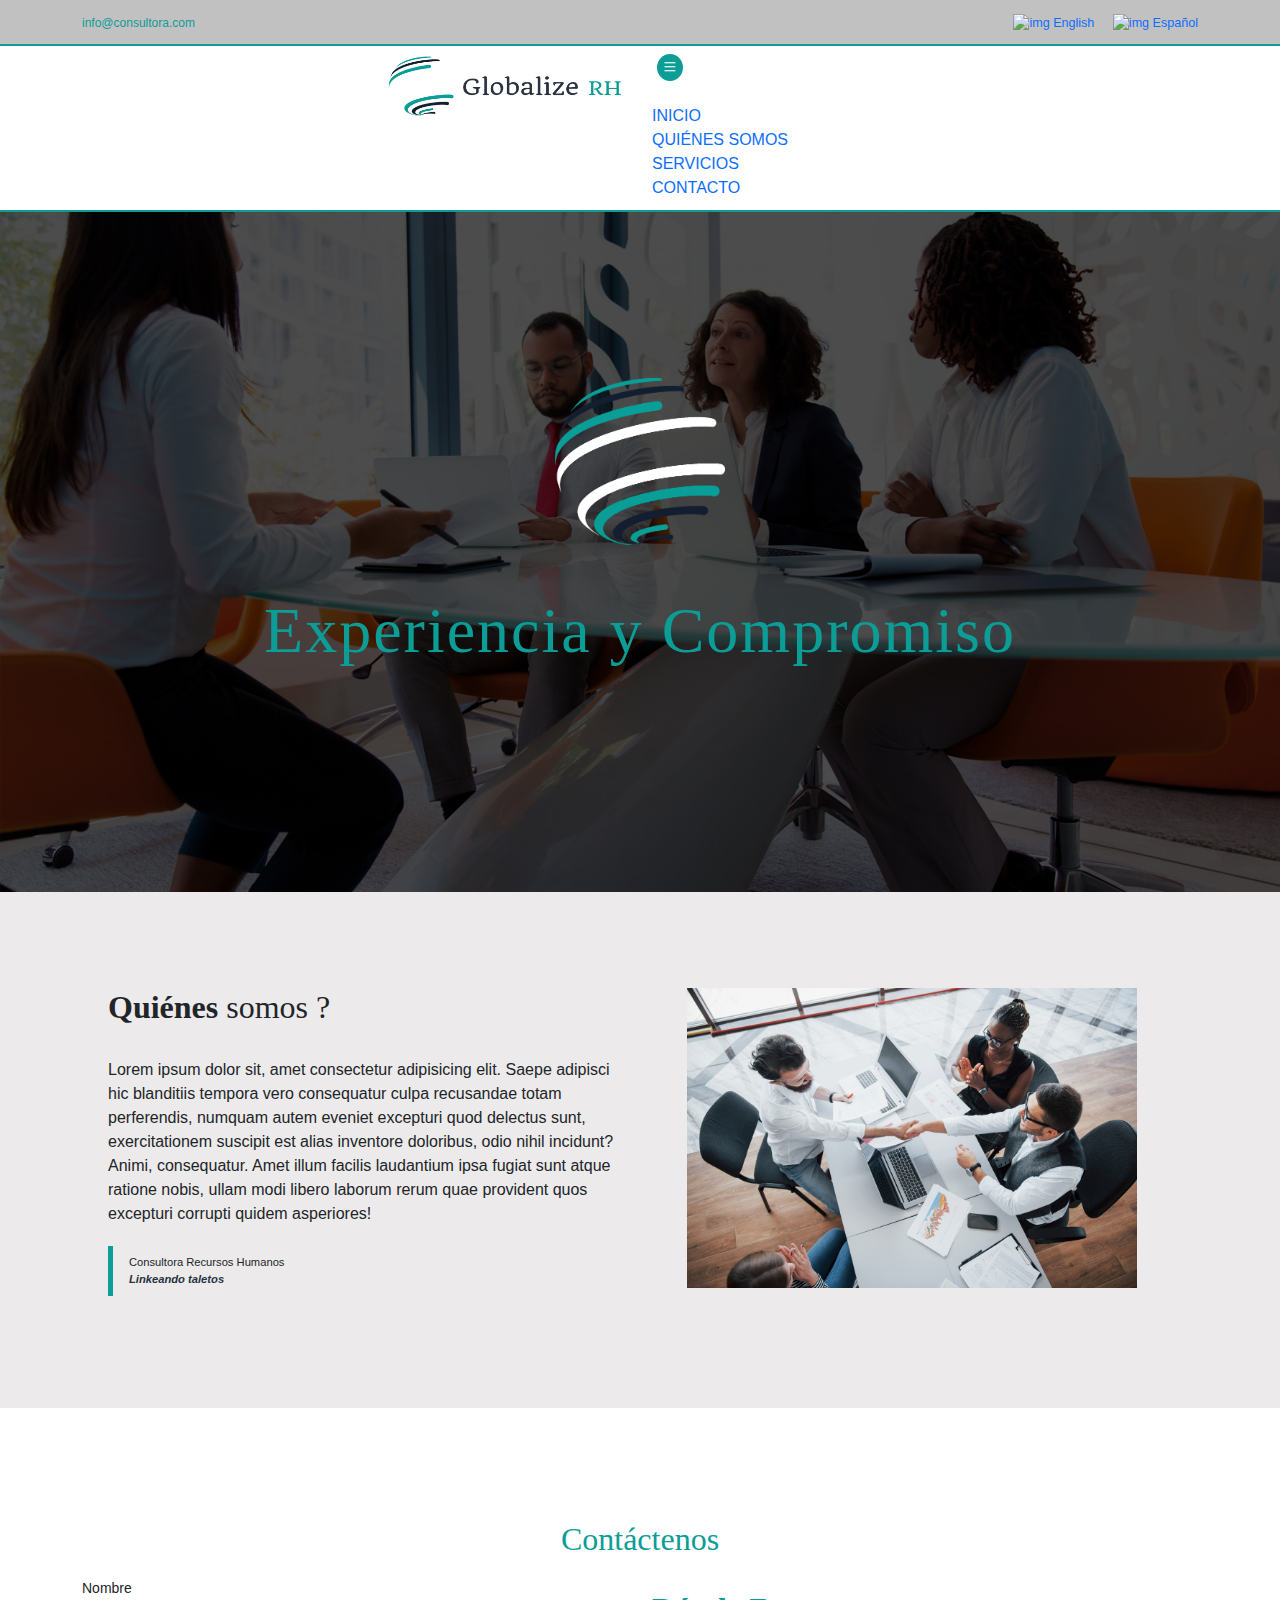
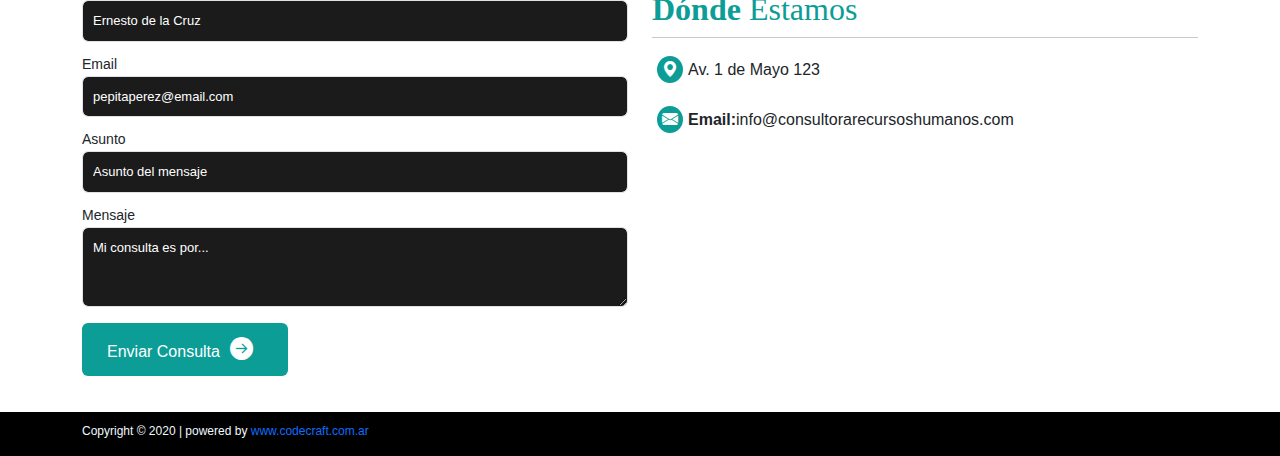
==== commit 181ef148: "modif" ====
--- a/consultorarecursoshumanos/index.html
+++ b/consultorarecursoshumanos/index.html
@@ -61,7 +61,7 @@
                             <div class="header-left text-left">
                                 <a href="index.html">
                                     <img class="img-responsive" width="240" height="60"
-                                        src="/assets/images/LOGO-567.png" alt="logo">
+                                        src="./assets/images/LOGO-567.png" alt="logo">
                                 </a>
                             </div>
                         </div>
@@ -70,7 +70,7 @@
                             <div class="header-right text-right">
                                 <div class="menu-hamburguesa">
                                     <div class="menu-hamburguesa__icono" id="menu-hamburguesa__icono">
-                                        <span></span>
+                                        <span><i class="bi bi-list"></i></span>
                                         <nav class="text-left">
                                             <ul class="text-uppercase">
                                                 <li><a href="index.html">Inicio</a></li>
